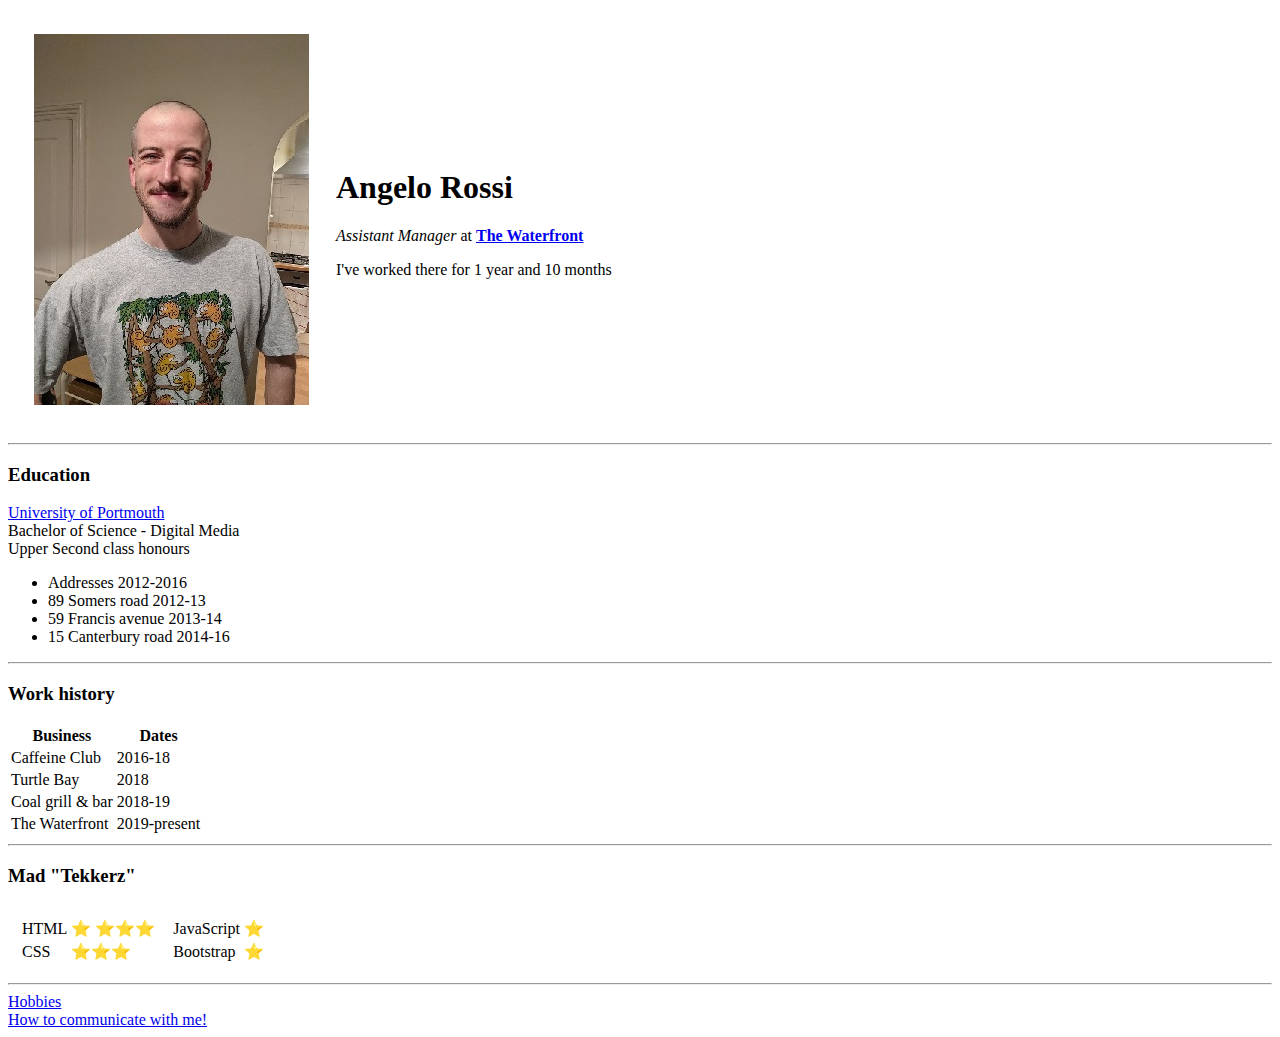
==== index.html @ a3998e2f "add initial site files" ====
<!DOCTYPE html>
<html lang="en" dir="ltr">

<head>
  <meta charset="utf-8">
  <title>Crunchy creams dreams </title>
</head>

<body>
  <table cellspacing="25">
    <tr>
      <td><img src="profile.jpg" /></td>
      <td>
        <h1>Angelo Rossi</h1>
        <p><em>Assistant Manager</em> at <strong><a href="http://www.waterfront-plymouth.co.uk">The Waterfront</a></strong></p>
        <!--em is better than i as it stresses the texts emphasis -->

        <!-- just as strong is better than b for bold-->
        <p>I've worked there for 1 year and 10 months</p>
      </td>
    </tr>
  </table>


  <hr>
  <h3>Education</h3>
  <p><a href="http://www.port.ac.uk">University of Portmouth</a><br />
    Bachelor of Science - Digital Media<br />
    Upper Second class honours</p>
  <ul>
    <li>Addresses 2012-2016</li>
    <li>89 Somers road 2012-13</li>
    <li>59 Francis avenue 2013-14</li>
    <li>15 Canterbury road 2014-16</li>
  </ul>

  <hr>
  <h3>Work history</h3>

  <table>
    <thead>
      <tr>
        <th>Business</th>
        <th>Dates</th>
      </tr>
    </thead>
    <tr>
      <td>Caffeine Club</td>
      <td>2016-18</td>
    </tr>
    <tr>
      <td>Turtle Bay</td>
      <td>2018</td>
    </tr>
    <tr>
      <td>Coal grill & bar</td>
      <td>2018-19</td>
    </tr>
    <tr>
      <td>The Waterfront</td>
      <td>2019-present</td>
    </tr>
  </table>
  <hr />
  <h3>Mad "Tekkerz"</h3>
  <table cellspacing="10px">
    <tr>
      <td>
        <table>
          <tr>
            <td>HTML</td>
            <td> &#x2B50; &#x2B50;&#x2B50;&#x2B50;</td>

          </tr>
          <tr>
            <td>CSS</td>
            <td>&#x2B50;&#x2B50;&#x2B50;</td>

          </tr>
        </table>
      </td>
      <td>
        <table>
          <tr>
            <td>JavaScript</td>
            <td>&#x2B50;</td>
          </tr>
          <tr>
            <td>Bootstrap</td>
            <td>&#x2B50;</td>

          </tr>
        </table>
      </td>
    </tr>
  </table>

  </table>

  <hr>
  <a href="hobbies.html">Hobbies</a><br />
  <a href="contact.html">How to communicate with me!</a>
</body>

</html>
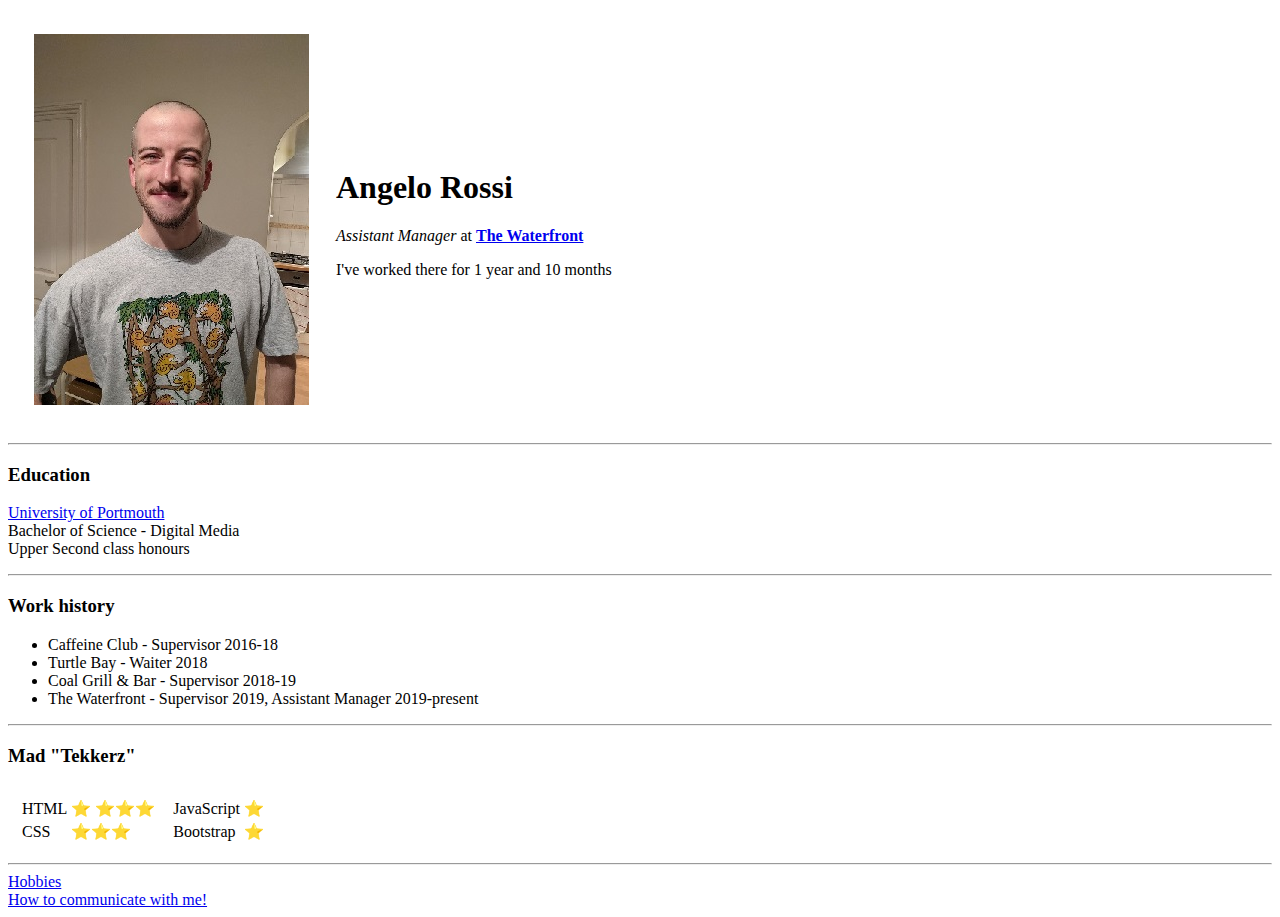
==== commit 67dc366d: "updated home page" ====
--- a/index.html
+++ b/index.html
@@ -27,40 +27,16 @@
   <p><a href="http://www.port.ac.uk">University of Portmouth</a><br />
     Bachelor of Science - Digital Media<br />
     Upper Second class honours</p>
+     <hr>
+  <h3>Work history</h3>
+
   <ul>
-    <li>Addresses 2012-2016</li>
-    <li>89 Somers road 2012-13</li>
-    <li>59 Francis avenue 2013-14</li>
-    <li>15 Canterbury road 2014-16</li>
+    <li>Caffeine Club - Supervisor 2016-18</li>
+    <li>Turtle Bay - Waiter 2018</li>
+    <li>Coal Grill & Bar - Supervisor 2018-19</li>
+    <li>The Waterfront - Supervisor 2019, Assistant Manager 2019-present</li>
   </ul>
 
-  <hr>
-  <h3>Work history</h3>
-
-  <table>
-    <thead>
-      <tr>
-        <th>Business</th>
-        <th>Dates</th>
-      </tr>
-    </thead>
-    <tr>
-      <td>Caffeine Club</td>
-      <td>2016-18</td>
-    </tr>
-    <tr>
-      <td>Turtle Bay</td>
-      <td>2018</td>
-    </tr>
-    <tr>
-      <td>Coal grill & bar</td>
-      <td>2018-19</td>
-    </tr>
-    <tr>
-      <td>The Waterfront</td>
-      <td>2019-present</td>
-    </tr>
-  </table>
   <hr />
   <h3>Mad "Tekkerz"</h3>
   <table cellspacing="10px">
